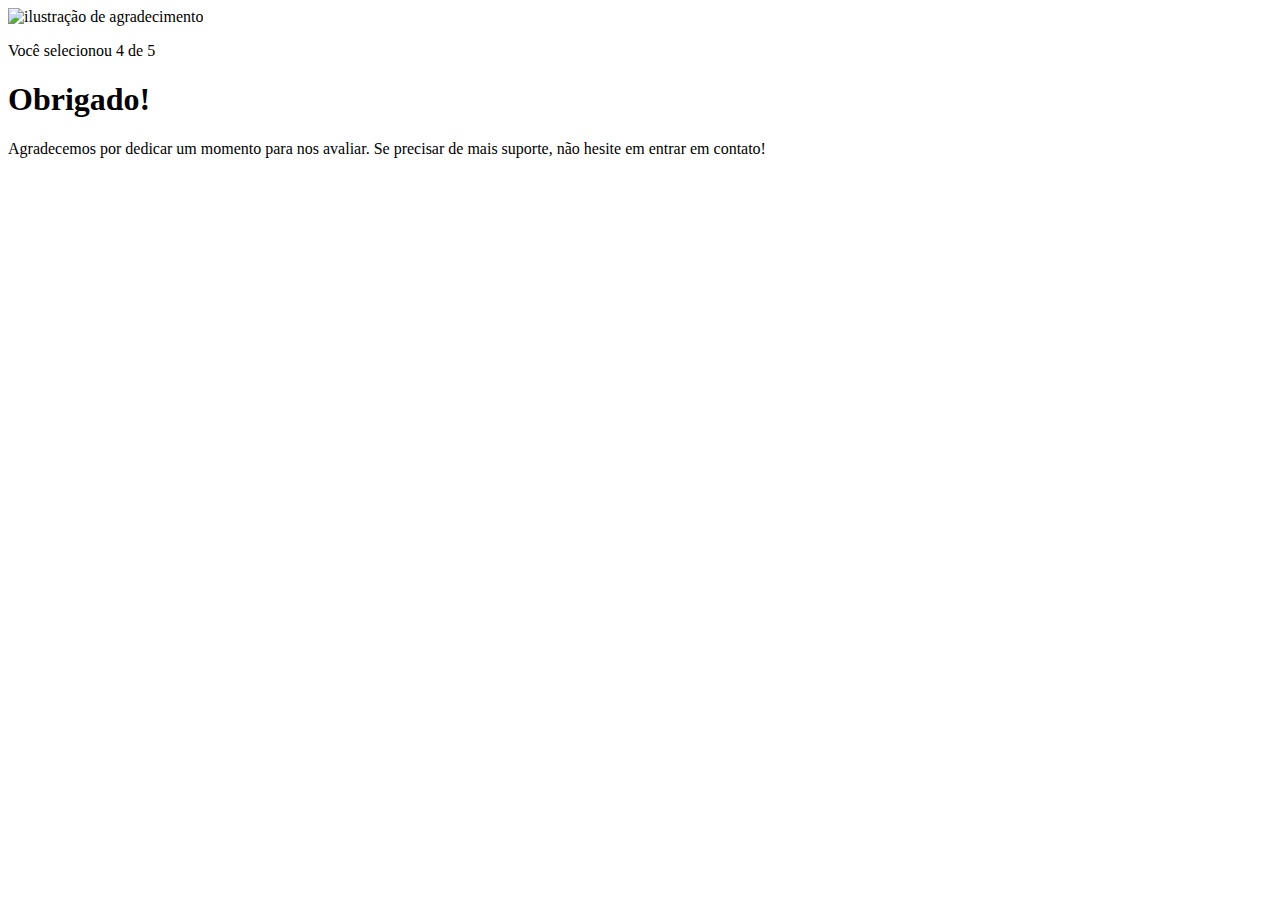
==== pages/agradecimento.html @ 1192afa7 "sexto commit do index.html, primeiro commit do agradecimento.html e primeiro commit do agradecimento" ====
<!DOCTYPE html>
<html lang="en">
<head>
    <meta charset="UTF-8">
    <meta name="viewport" content="width=device-width, initial-scale=1.0">
    <link rel="stylesheet" href="agradecimento.css">
    <title>feedback - agrdecimento</title>
</head>
<body>
    <div class="card">
        <img src="../images/illustration-thank-you.svg" alt="ilustração de agradecimento">

        <p>Você selecionou 4 de 5</p>
        
        <h1>Obrigado!</h1>
        
        <p>Agradecemos por dedicar um momento para nos avaliar. Se precisar de mais suporte, não hesite em entrar em contato!</p>
    </div>
</body>
</html>
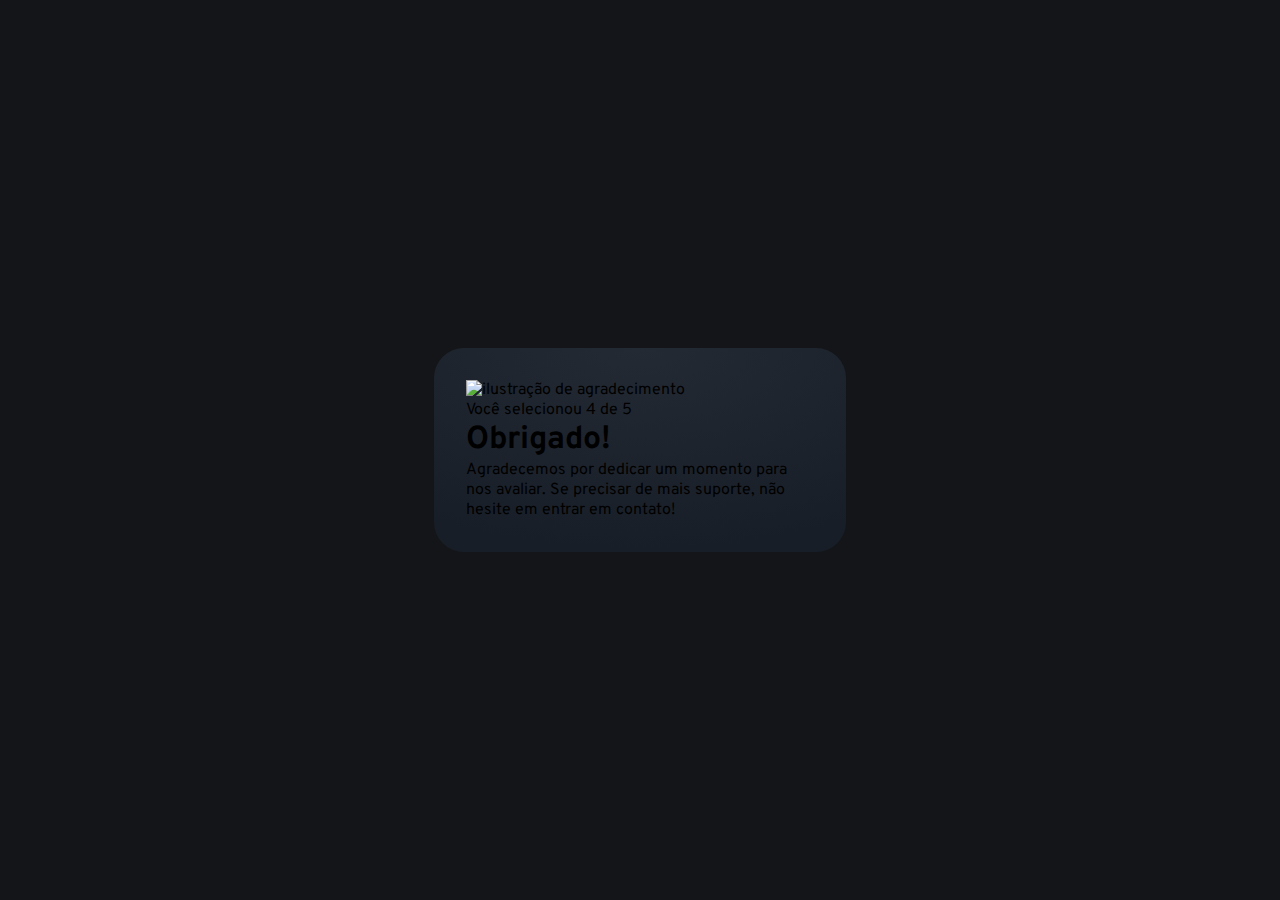
==== commit de37825b: "segundo commit do agradecimento.html e segundo commit do agradecimento.css" ====
--- a/pages/agradecimento.html
+++ b/pages/agradecimento.html
@@ -3,6 +3,9 @@
 <head>
     <meta charset="UTF-8">
     <meta name="viewport" content="width=device-width, initial-scale=1.0">
+    <link rel="preconnect" href="https://fonts.googleapis.com">
+    <link rel="preconnect" href="https://fonts.gstatic.com" crossorigin>
+    <link href="https://fonts.googleapis.com/css2?family=Overpass:ital,wght@0,100..900;1,100..900&display=swap" rel="stylesheet">
     <link rel="stylesheet" href="agradecimento.css">
     <title>feedback - agrdecimento</title>
 </head>
--- a/pages/agradecimento.css
+++ b/pages/agradecimento.css
@@ -0,0 +1,33 @@
+* {
+    margin: 0;
+    padding: 0;
+    box-sizing: border-box;
+    font-family: "Overpass", sans-serif;
+    -webkit-font-smoothing: antialiased;
+}
+
+:root {
+    --dark-blue: #262e38;
+    --light-grey: #969fad;
+    --medium-gey: #7c8798;
+    --orange: #fc7614;
+    --white: #fff;
+    --very-dark-blue: #131518;
+    --black-gradient: radial-gradient(98.96% 98.96% at 50% 0%, #232a34 0%, #181e27 100%);
+}
+
+body {
+    background-color: var(--very-dark-blue);
+    height: 100svh;
+    
+    display: flex;
+    justify-content: center;
+    align-items: center;
+}
+
+.card {
+    background: var(--black-gradient);
+    max-width: 412px;
+    padding: 32px;
+    border-radius: 30px;
+}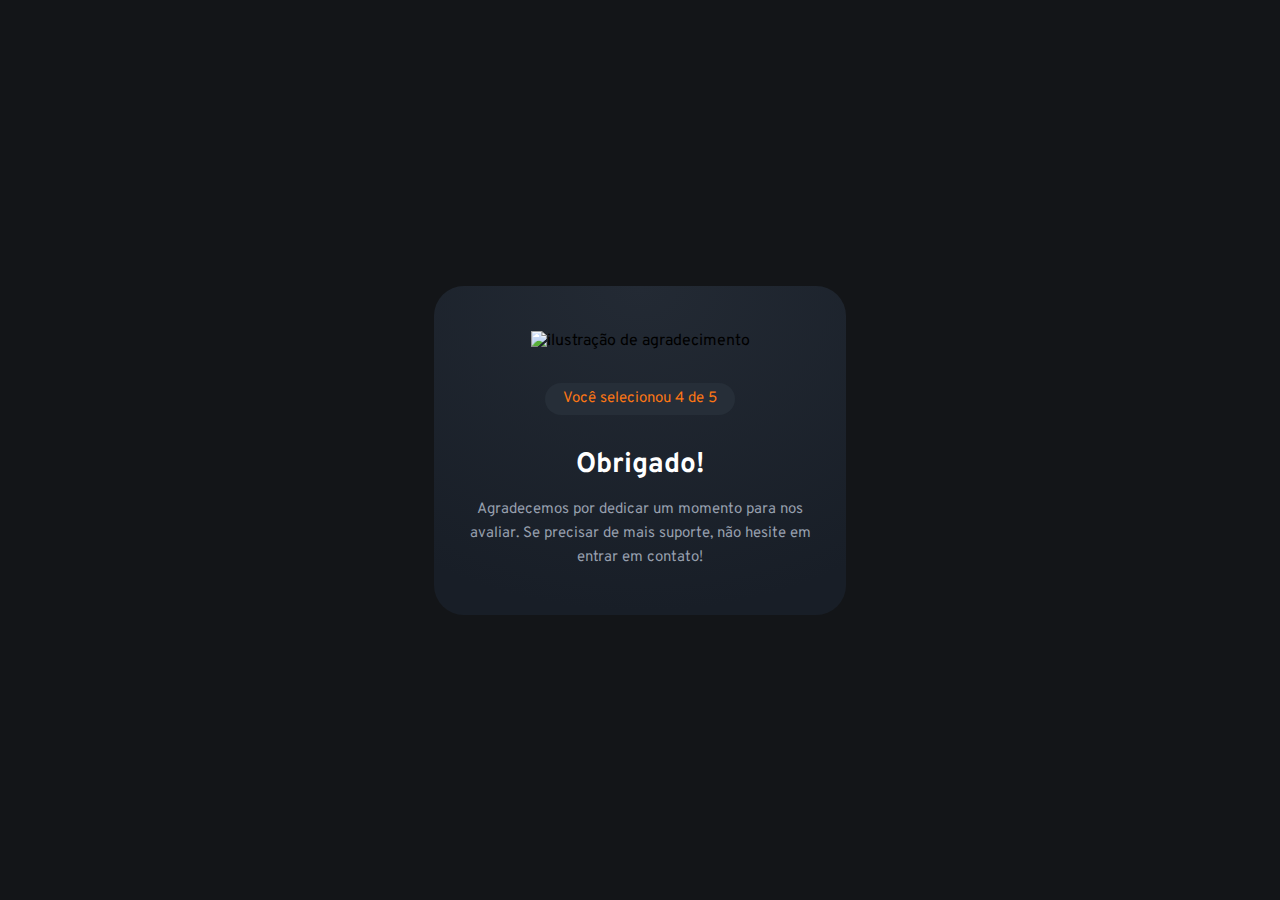
==== commit bebb751e: "terceiro commit do agradecimento.html e quarto commit do agradecimento.css" ====
--- a/pages/agradecimento.html
+++ b/pages/agradecimento.html
@@ -13,7 +13,7 @@
     <div class="card">
         <img src="../images/illustration-thank-you.svg" alt="ilustração de agradecimento">
 
-        <p>Você selecionou 4 de 5</p>
+        <p class="paragrafo_nota">Você selecionou 4 de 5</p>
         
         <h1>Obrigado!</h1>
         
--- a/pages/agradecimento.css
+++ b/pages/agradecimento.css
@@ -27,7 +27,37 @@
 
 .card {
     background: var(--black-gradient);
+    text-align: center;
     max-width: 412px;
-    padding: 32px;
+    padding: 45px 32px;
     border-radius: 30px;
+}
+
+.card img {
+    margin-bottom: 32px;
+}
+
+.card .paragrafo_nota {
+    background-color: var(--dark-blue);
+    width: fit-content;
+    margin-inline: auto;
+    padding: 4px 18px;
+    border-radius: 22px;
+    
+    font-size: 15px;
+    color: var(--orange);
+
+    margin-bottom: 32px;
+}
+
+.card h1 {
+    color: var(--white);
+    font-size: 28px;
+    margin-bottom: 15px;
+}
+
+.card p {
+    color: var(--light-grey);
+    font-size: 15px;
+    line-height: 24px;
 }